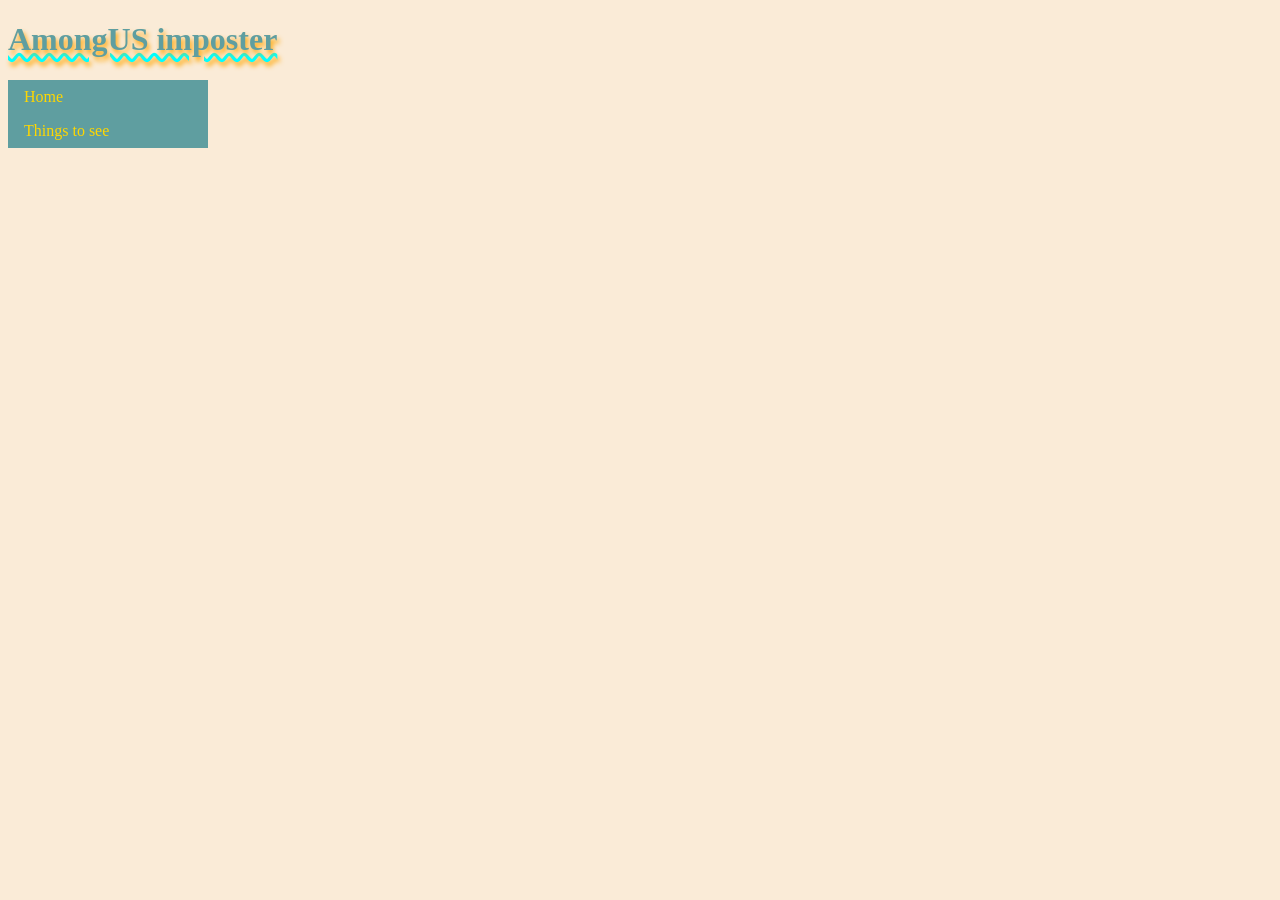
==== Page1.html @ 6d67d457 "Create Page1.html" ====
<!doctype html>
<html>
<head>
<meta charset="utf-8">
<title>Things to see</title>
<link href="style.css" rel="stylesheet" type="text/css">
</head>
<h1>AmongUS imposter</h1>
<body>
	<nav>
		<ul>
			<li><a href="index.html">Home</a></li>
			<li><a href="page1.html"> Things to see </a></li>	
		</ul>
	</nav>
	<iframe width="392" height="620" style="border: 0px;" src="https://studio.code.org/projects/applab/YW0_Zcv8kn03fqXUwi1ZLufchjjKqz6xfRxbcY9MpI0/embed"></iframe>
</body>
</html>
---- style.css ----
body {
	background-color: antiquewhite;
}

img {
	width: 100px;
	border: 15px dotted gold;
	border-radius: 50%;
}

h1 {
	text-decoration: underline wavy;
	text-decoration-color: aqua;
	color: cadetblue;
	text-shadow: 2px 4px 5px orange;
}

ul {
	list-style-type: none;
	background-color: cadetblue;
	width: 200px;
	margin: 0;
	padding: 0;
}

li a {
	display: block;
	text-decoration: none;
	color: gold;	
	padding: 8px 16px;
}

li a:hover {
	background-color: white;
	color:papayawhip;
}
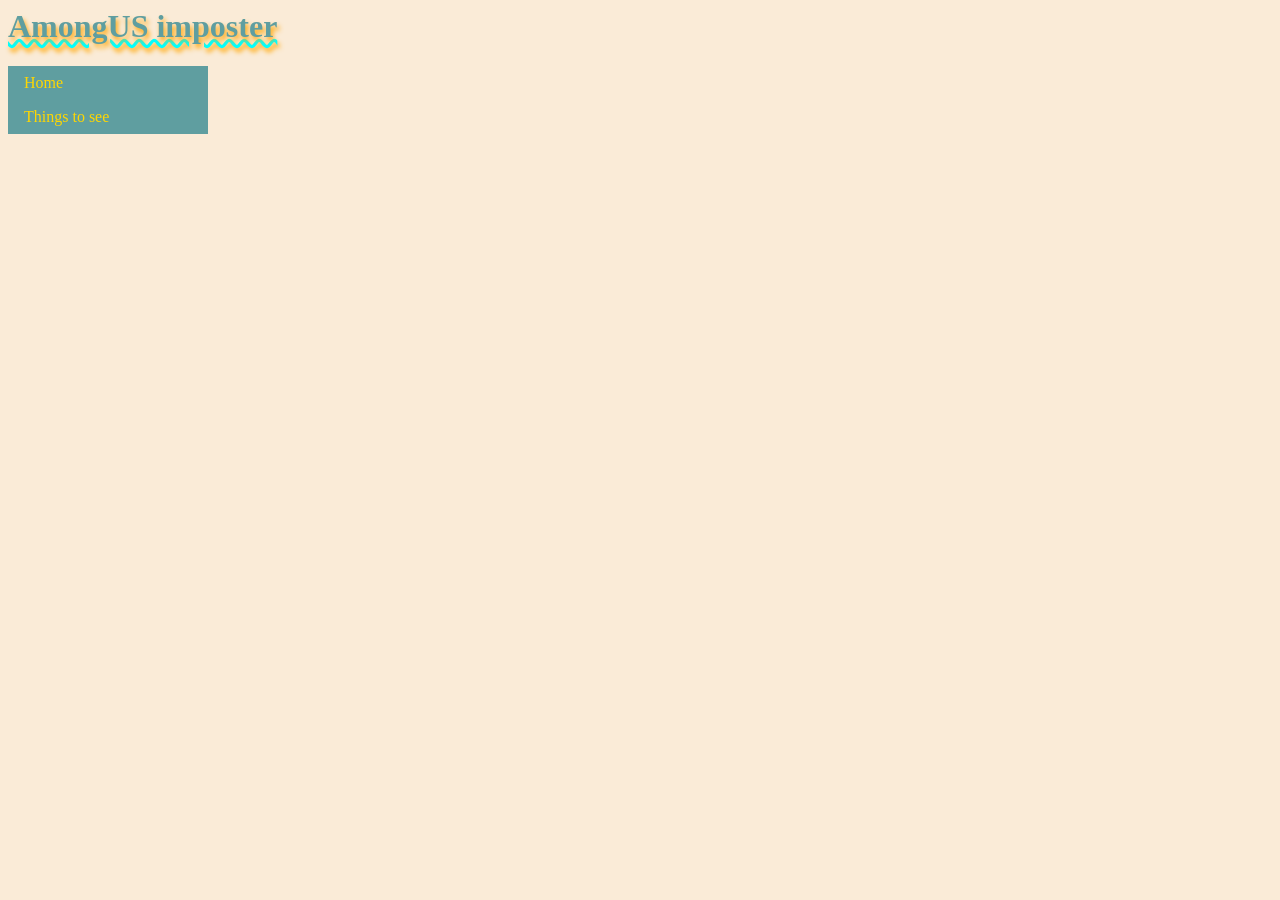
==== commit 7f2b674b: "Update Page1.html" ====
--- a/Page1.html
+++ b/Page1.html
@@ -1,4 +1,4 @@
-<!doctype html>
+
 <html>
 <head>
 <meta charset="utf-8">
@@ -10,7 +10,7 @@
 	<nav>
 		<ul>
 			<li><a href="index.html">Home</a></li>
-			<li><a href="page1.html"> Things to see </a></li>	
+			<li><a href="Page1.html"> Things to see </a></li>	
 		</ul>
 	</nav>
 	<iframe width="392" height="620" style="border: 0px;" src="https://studio.code.org/projects/applab/YW0_Zcv8kn03fqXUwi1ZLufchjjKqz6xfRxbcY9MpI0/embed"></iframe>
